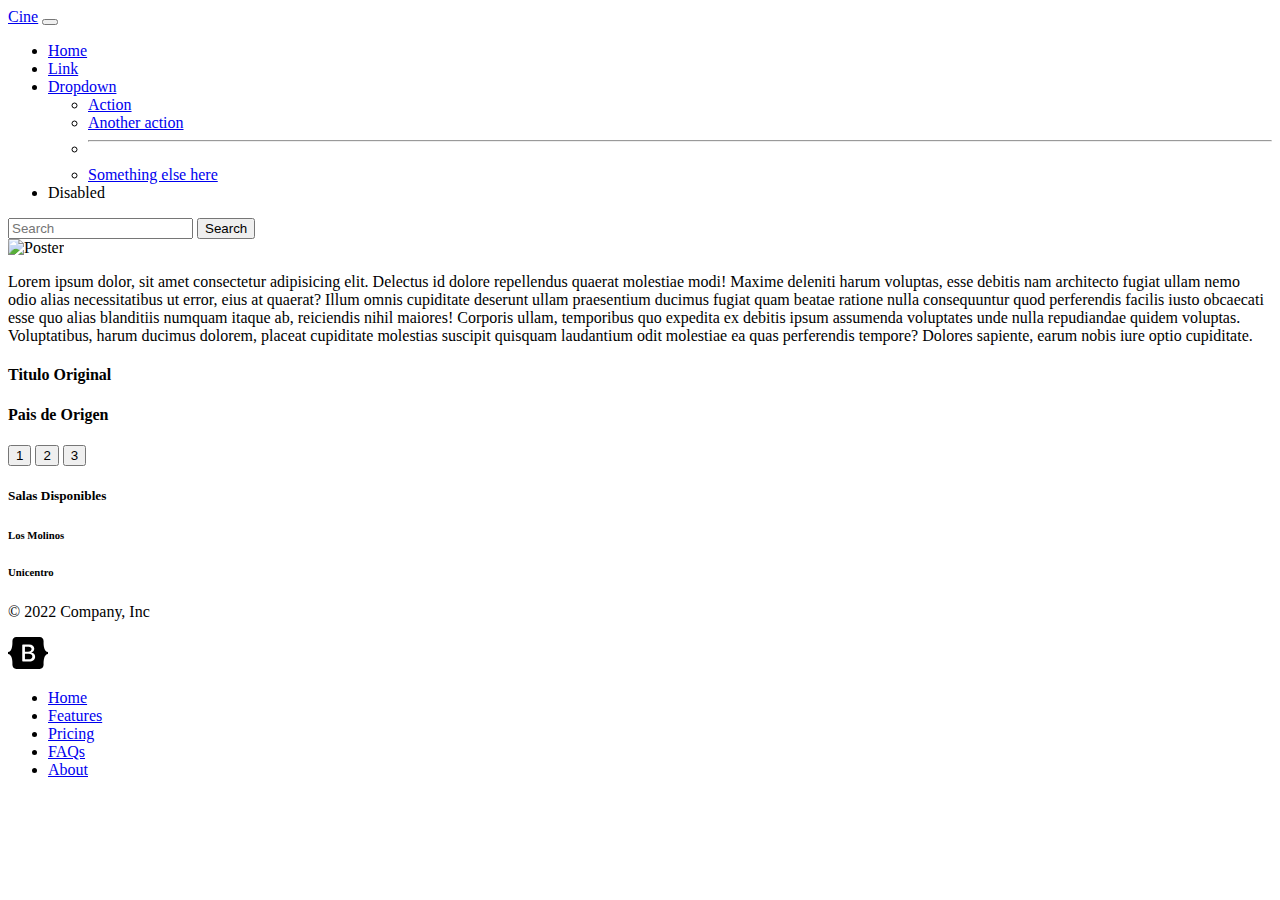
==== src/views/ampliarInfoPelicula.html @ b3669da4 "Se crea galeria de peliculas" ====
<!DOCTYPE html>
<html lang="en">

<head>
    <meta charset="UTF-8">
    <meta http-equiv="X-UA-Compatible" content="IE=edge">
    <meta name="viewport" content="width=device-width, initial-scale=1.0">
    <title>Document</title>
    <!-- Bootstrap -->
    <link href="https://cdn.jsdelivr.net/npm/bootstrap@5.2.0/dist/css/bootstrap.min.css" rel="stylesheet" integrity="sha384-gH2yIJqKdNHPEq0n4Mqa/HGKIhSkIHeL5AyhkYV8i59U5AR6csBvApHHNl/vI1Bx" crossorigin="anonymous">
    <!-- Bootstrap icons -->
    <link rel="stylesheet" href="https://cdn.jsdelivr.net/npm/bootstrap-icons@1.9.1/font/bootstrap-icons.css">
    <!-- Animate CSS -->
    <link rel="stylesheet" href="https://cdnjs.cloudflare.com/ajax/libs/animate.css/4.1.1/animate.min.css" />
    <!-- Custom Styles -->
    <link rel="stylesheet" href="./assets/styles/styles.css">
</head>

<body>
    <svg xmlns="http://www.w3.org/2000/svg" style="display: none;">
  <symbol id="bootstrap" viewBox="0 0 118 94">
    <title>Bootstrap</title>
    <path fill-rule="evenodd" clip-rule="evenodd" d="M24.509 0c-6.733 0-11.715 5.893-11.492 12.284.214 6.14-.064 14.092-2.066 20.577C8.943 39.365 5.547 43.485 0 44.014v5.972c5.547.529 8.943 4.649 10.951 11.153 2.002 6.485 2.28 14.437 2.066 20.577C12.794 88.106 17.776 94 24.51 94H93.5c6.733 0 11.714-5.893 11.491-12.284-.214-6.14.064-14.092 2.066-20.577 2.009-6.504 5.396-10.624 10.943-11.153v-5.972c-5.547-.529-8.934-4.649-10.943-11.153-2.002-6.484-2.28-14.437-2.066-20.577C105.214 5.894 100.233 0 93.5 0H24.508zM80 57.863C80 66.663 73.436 72 62.543 72H44a2 2 0 01-2-2V24a2 2 0 012-2h18.437c9.083 0 15.044 4.92 15.044 12.474 0 5.302-4.01 10.049-9.119 10.88v.277C75.317 46.394 80 51.21 80 57.863zM60.521 28.34H49.948v14.934h8.905c6.884 0 10.68-2.772 10.68-7.727 0-4.643-3.264-7.207-9.012-7.207zM49.948 49.2v16.458H60.91c7.167 0 10.964-2.876 10.964-8.281 0-5.406-3.903-8.178-11.425-8.178H49.948z"></path>
  </symbol>
  <symbol id="facebook" viewBox="0 0 16 16">
    <path d="M16 8.049c0-4.446-3.582-8.05-8-8.05C3.58 0-.002 3.603-.002 8.05c0 4.017 2.926 7.347 6.75 7.951v-5.625h-2.03V8.05H6.75V6.275c0-2.017 1.195-3.131 3.022-3.131.876 0 1.791.157 1.791.157v1.98h-1.009c-.993 0-1.303.621-1.303 1.258v1.51h2.218l-.354 2.326H9.25V16c3.824-.604 6.75-3.934 6.75-7.951z"/>
  </symbol>
  <symbol id="instagram" viewBox="0 0 16 16">
      <path d="M8 0C5.829 0 5.556.01 4.703.048 3.85.088 3.269.222 2.76.42a3.917 3.917 0 0 0-1.417.923A3.927 3.927 0 0 0 .42 2.76C.222 3.268.087 3.85.048 4.7.01 5.555 0 5.827 0 8.001c0 2.172.01 2.444.048 3.297.04.852.174 1.433.372 1.942.205.526.478.972.923 1.417.444.445.89.719 1.416.923.51.198 1.09.333 1.942.372C5.555 15.99 5.827 16 8 16s2.444-.01 3.298-.048c.851-.04 1.434-.174 1.943-.372a3.916 3.916 0 0 0 1.416-.923c.445-.445.718-.891.923-1.417.197-.509.332-1.09.372-1.942C15.99 10.445 16 10.173 16 8s-.01-2.445-.048-3.299c-.04-.851-.175-1.433-.372-1.941a3.926 3.926 0 0 0-.923-1.417A3.911 3.911 0 0 0 13.24.42c-.51-.198-1.092-.333-1.943-.372C10.443.01 10.172 0 7.998 0h.003zm-.717 1.442h.718c2.136 0 2.389.007 3.232.046.78.035 1.204.166 1.486.275.373.145.64.319.92.599.28.28.453.546.598.92.11.281.24.705.275 1.485.039.843.047 1.096.047 3.231s-.008 2.389-.047 3.232c-.035.78-.166 1.203-.275 1.485a2.47 2.47 0 0 1-.599.919c-.28.28-.546.453-.92.598-.28.11-.704.24-1.485.276-.843.038-1.096.047-3.232.047s-2.39-.009-3.233-.047c-.78-.036-1.203-.166-1.485-.276a2.478 2.478 0 0 1-.92-.598 2.48 2.48 0 0 1-.6-.92c-.109-.281-.24-.705-.275-1.485-.038-.843-.046-1.096-.046-3.233 0-2.136.008-2.388.046-3.231.036-.78.166-1.204.276-1.486.145-.373.319-.64.599-.92.28-.28.546-.453.92-.598.282-.11.705-.24 1.485-.276.738-.034 1.024-.044 2.515-.045v.002zm4.988 1.328a.96.96 0 1 0 0 1.92.96.96 0 0 0 0-1.92zm-4.27 1.122a4.109 4.109 0 1 0 0 8.217 4.109 4.109 0 0 0 0-8.217zm0 1.441a2.667 2.667 0 1 1 0 5.334 2.667 2.667 0 0 1 0-5.334z"/>
  </symbol>
  <symbol id="twitter" viewBox="0 0 16 16">
    <path d="M5.026 15c6.038 0 9.341-5.003 9.341-9.334 0-.14 0-.282-.006-.422A6.685 6.685 0 0 0 16 3.542a6.658 6.658 0 0 1-1.889.518 3.301 3.301 0 0 0 1.447-1.817 6.533 6.533 0 0 1-2.087.793A3.286 3.286 0 0 0 7.875 6.03a9.325 9.325 0 0 1-6.767-3.429 3.289 3.289 0 0 0 1.018 4.382A3.323 3.323 0 0 1 .64 6.575v.045a3.288 3.288 0 0 0 2.632 3.218 3.203 3.203 0 0 1-.865.115 3.23 3.23 0 0 1-.614-.057 3.283 3.283 0 0 0 3.067 2.277A6.588 6.588 0 0 1 .78 13.58a6.32 6.32 0 0 1-.78-.045A9.344 9.344 0 0 0 5.026 15z"/>
  </symbol>
</svg>
    <header>
        <nav class="navbar navbar-expand-lg bg-dark navbar-dark animate__animated animate__bounceInLeft">
            <div class="container-fluid">
                <a class="navbar-brand" href="#">Cine</a>
                <button class="navbar-toggler" type="button" data-bs-toggle="collapse" data-bs-target="#navbarSupportedContent" aria-controls="navbarSupportedContent" aria-expanded="false" aria-label="Toggle navigation">
                    <span class="navbar-toggler-icon"></span>
                </button>
                <div class="collapse navbar-collapse" id="navbarSupportedContent">
                    <ul class="navbar-nav me-auto mb-2 mb-lg-0">
                        <li class="nav-item">
                            <a class="nav-link active" aria-current="page" href="#">Home</a>
                        </li>
                        <li class="nav-item">
                            <a class="nav-link" href="#">Link</a>
                        </li>
                        <li class="nav-item dropdown">
                            <a class="nav-link dropdown-toggle" href="#" role="button" data-bs-toggle="dropdown" aria-expanded="false">
                                 Dropdown
                            </a>
                            <ul class="dropdown-menu">
                                <li><a class="dropdown-item" href="#">Action</a></li>
                                <li><a class="dropdown-item" href="#">Another action</a></li>
                                <li>
                                    <hr class="dropdown-divider">
                                </li>
                                <li><a class="dropdown-item" href="#">Something else here</a></li>
                            </ul>
                        </li>
                        <li class="nav-item">
                            <a class="nav-link disabled">Disabled</a>
                        </li>
                    </ul>
                    <form class="d-flex" role="search">
                        <input class="form-control me-2" type="search" placeholder="Search" aria-label="Search">
                        <button class="btn btn-outline-success" type="submit">Search</button>
                    </form>
                </div>
            </div>
        </nav>
    </header>
    <main>
        <section>
            <div class="container">
                <div class="row my-5">
                    <div class="col-12 col-md-5 border-end">
                        <img class="img-fluid w-75 d-block mx-auto" src="https://firebasestorage.googleapis.com/v0/b/cinevs-28f3f.appspot.com/o/after.png?alt=media&token=7ee1e351-8408-4b44-a885-b7e80c2288a0" alt="Poster">
                        <p class="mt-3">Lorem ipsum dolor, sit amet consectetur adipisicing elit. Delectus id dolore repellendus quaerat molestiae modi! Maxime deleniti harum voluptas, esse debitis nam architecto fugiat ullam nemo odio alias necessitatibus ut error,
                            eius at quaerat? Illum omnis cupiditate deserunt ullam praesentium ducimus fugiat quam beatae ratione nulla consequuntur quod perferendis facilis iusto obcaecati esse quo alias blanditiis numquam itaque ab, reiciendis nihil
                            maiores! Corporis ullam, temporibus quo expedita ex debitis ipsum assumenda voluptates unde nulla repudiandae quidem voluptas. Voluptatibus, harum ducimus dolorem, placeat cupiditate molestias suscipit quisquam laudantium odit
                            molestiae ea quas perferendis tempore? Dolores sapiente, earum nobis iure optio cupiditate.</p>
                        <h4>Titulo Original</h4>
                        <h4>Pais de Origen</h4>
                    </div>
                    <div class="col-12 col-md-4">
                        <button class="btn btn-outline-primary" type="button">
                            1
                        </button>
                        <button class="btn btn-outline-primary" type="button">
                            2
                        </button>
                        <button class="btn btn-outline-primary" type="button">
                            3
                        </button>
                        <div class="mt-5">
                            <h5>Salas Disponibles</h5>
                            <h6>Los Molinos</h6>
                            <h6>Unicentro</h6>
                        </div>
                    </div>
                </div>
            </div>
        </section>
    </main>
    <div class="container">
        <footer class="d-flex flex-wrap justify-content-between align-items-center py-3 my-4 border-top">
            <p class="col-md-4 mb-0 text-muted">&copy; 2022 Company, Inc</p>

            <a href="/" class="col-md-4 d-flex align-items-center justify-content-center mb-3 mb-md-0 me-md-auto link-dark text-decoration-none">
                <svg class="bi me-2" width="40" height="32"><use xlink:href="#bootstrap"/></svg>
            </a>

            <ul class="nav col-md-4 justify-content-end">
                <li class="nav-item"><a href="#" class="nav-link px-2 text-muted">Home</a></li>
                <li class="nav-item"><a href="#" class="nav-link px-2 text-muted">Features</a></li>
                <li class="nav-item"><a href="#" class="nav-link px-2 text-muted">Pricing</a></li>
                <li class="nav-item"><a href="#" class="nav-link px-2 text-muted">FAQs</a></li>
                <li class="nav-item"><a href="#" class="nav-link px-2 text-muted">About</a></li>
            </ul>
        </footer>
    </div>

    <!-- JavaScript Bootstrap -->
    <script src="https://cdn.jsdelivr.net/npm/bootstrap@5.2.0/dist/js/bootstrap.bundle.min.js" integrity="sha384-A3rJD856KowSb7dwlZdYEkO39Gagi7vIsF0jrRAoQmDKKtQBHUuLZ9AsSv4jD4Xa" crossorigin="anonymous"></script>
</body>

</html>
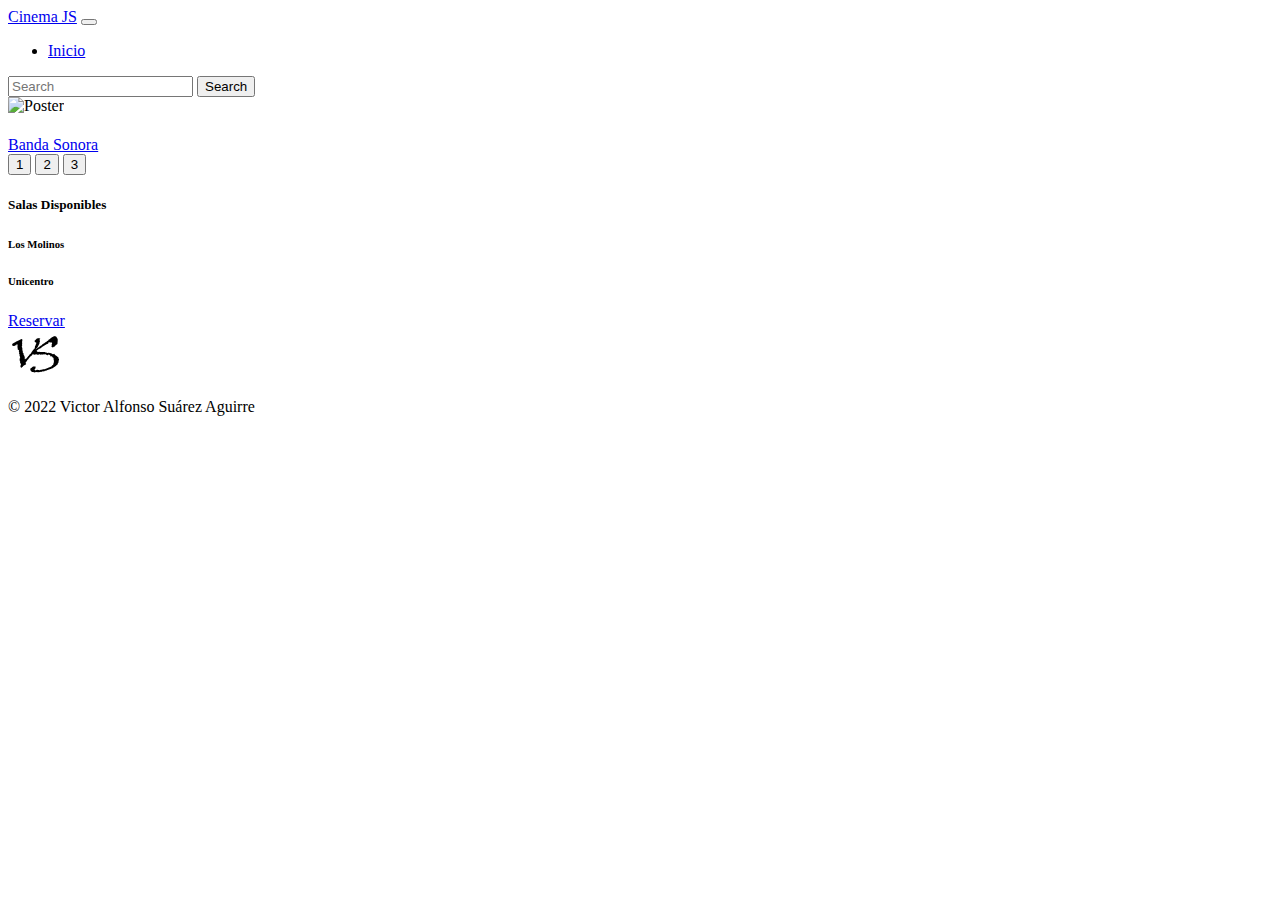
==== commit 88a88d41: "Se organiza botones de enlaces y pagina de banda sonora" ====
--- a/src/views/ampliarInfoPelicula.html
+++ b/src/views/ampliarInfoPelicula.html
@@ -5,7 +5,7 @@
     <meta charset="UTF-8">
     <meta http-equiv="X-UA-Compatible" content="IE=edge">
     <meta name="viewport" content="width=device-width, initial-scale=1.0">
-    <title>Document</title>
+    <title>Cinema JS - Detalle Pelicula</title>
     <!-- Bootstrap -->
     <link href="https://cdn.jsdelivr.net/npm/bootstrap@5.2.0/dist/css/bootstrap.min.css" rel="stylesheet" integrity="sha384-gH2yIJqKdNHPEq0n4Mqa/HGKIhSkIHeL5AyhkYV8i59U5AR6csBvApHHNl/vI1Bx" crossorigin="anonymous">
     <!-- Bootstrap icons -->
@@ -13,55 +13,21 @@
     <!-- Animate CSS -->
     <link rel="stylesheet" href="https://cdnjs.cloudflare.com/ajax/libs/animate.css/4.1.1/animate.min.css" />
     <!-- Custom Styles -->
-    <link rel="stylesheet" href="./assets/styles/styles.css">
+    <link rel="stylesheet" href="../../assets/styles/styles.css">
 </head>
 
 <body>
-    <svg xmlns="http://www.w3.org/2000/svg" style="display: none;">
-  <symbol id="bootstrap" viewBox="0 0 118 94">
-    <title>Bootstrap</title>
-    <path fill-rule="evenodd" clip-rule="evenodd" d="M24.509 0c-6.733 0-11.715 5.893-11.492 12.284.214 6.14-.064 14.092-2.066 20.577C8.943 39.365 5.547 43.485 0 44.014v5.972c5.547.529 8.943 4.649 10.951 11.153 2.002 6.485 2.28 14.437 2.066 20.577C12.794 88.106 17.776 94 24.51 94H93.5c6.733 0 11.714-5.893 11.491-12.284-.214-6.14.064-14.092 2.066-20.577 2.009-6.504 5.396-10.624 10.943-11.153v-5.972c-5.547-.529-8.934-4.649-10.943-11.153-2.002-6.484-2.28-14.437-2.066-20.577C105.214 5.894 100.233 0 93.5 0H24.508zM80 57.863C80 66.663 73.436 72 62.543 72H44a2 2 0 01-2-2V24a2 2 0 012-2h18.437c9.083 0 15.044 4.92 15.044 12.474 0 5.302-4.01 10.049-9.119 10.88v.277C75.317 46.394 80 51.21 80 57.863zM60.521 28.34H49.948v14.934h8.905c6.884 0 10.68-2.772 10.68-7.727 0-4.643-3.264-7.207-9.012-7.207zM49.948 49.2v16.458H60.91c7.167 0 10.964-2.876 10.964-8.281 0-5.406-3.903-8.178-11.425-8.178H49.948z"></path>
-  </symbol>
-  <symbol id="facebook" viewBox="0 0 16 16">
-    <path d="M16 8.049c0-4.446-3.582-8.05-8-8.05C3.58 0-.002 3.603-.002 8.05c0 4.017 2.926 7.347 6.75 7.951v-5.625h-2.03V8.05H6.75V6.275c0-2.017 1.195-3.131 3.022-3.131.876 0 1.791.157 1.791.157v1.98h-1.009c-.993 0-1.303.621-1.303 1.258v1.51h2.218l-.354 2.326H9.25V16c3.824-.604 6.75-3.934 6.75-7.951z"/>
-  </symbol>
-  <symbol id="instagram" viewBox="0 0 16 16">
-      <path d="M8 0C5.829 0 5.556.01 4.703.048 3.85.088 3.269.222 2.76.42a3.917 3.917 0 0 0-1.417.923A3.927 3.927 0 0 0 .42 2.76C.222 3.268.087 3.85.048 4.7.01 5.555 0 5.827 0 8.001c0 2.172.01 2.444.048 3.297.04.852.174 1.433.372 1.942.205.526.478.972.923 1.417.444.445.89.719 1.416.923.51.198 1.09.333 1.942.372C5.555 15.99 5.827 16 8 16s2.444-.01 3.298-.048c.851-.04 1.434-.174 1.943-.372a3.916 3.916 0 0 0 1.416-.923c.445-.445.718-.891.923-1.417.197-.509.332-1.09.372-1.942C15.99 10.445 16 10.173 16 8s-.01-2.445-.048-3.299c-.04-.851-.175-1.433-.372-1.941a3.926 3.926 0 0 0-.923-1.417A3.911 3.911 0 0 0 13.24.42c-.51-.198-1.092-.333-1.943-.372C10.443.01 10.172 0 7.998 0h.003zm-.717 1.442h.718c2.136 0 2.389.007 3.232.046.78.035 1.204.166 1.486.275.373.145.64.319.92.599.28.28.453.546.598.92.11.281.24.705.275 1.485.039.843.047 1.096.047 3.231s-.008 2.389-.047 3.232c-.035.78-.166 1.203-.275 1.485a2.47 2.47 0 0 1-.599.919c-.28.28-.546.453-.92.598-.28.11-.704.24-1.485.276-.843.038-1.096.047-3.232.047s-2.39-.009-3.233-.047c-.78-.036-1.203-.166-1.485-.276a2.478 2.478 0 0 1-.92-.598 2.48 2.48 0 0 1-.6-.92c-.109-.281-.24-.705-.275-1.485-.038-.843-.046-1.096-.046-3.233 0-2.136.008-2.388.046-3.231.036-.78.166-1.204.276-1.486.145-.373.319-.64.599-.92.28-.28.546-.453.92-.598.282-.11.705-.24 1.485-.276.738-.034 1.024-.044 2.515-.045v.002zm4.988 1.328a.96.96 0 1 0 0 1.92.96.96 0 0 0 0-1.92zm-4.27 1.122a4.109 4.109 0 1 0 0 8.217 4.109 4.109 0 0 0 0-8.217zm0 1.441a2.667 2.667 0 1 1 0 5.334 2.667 2.667 0 0 1 0-5.334z"/>
-  </symbol>
-  <symbol id="twitter" viewBox="0 0 16 16">
-    <path d="M5.026 15c6.038 0 9.341-5.003 9.341-9.334 0-.14 0-.282-.006-.422A6.685 6.685 0 0 0 16 3.542a6.658 6.658 0 0 1-1.889.518 3.301 3.301 0 0 0 1.447-1.817 6.533 6.533 0 0 1-2.087.793A3.286 3.286 0 0 0 7.875 6.03a9.325 9.325 0 0 1-6.767-3.429 3.289 3.289 0 0 0 1.018 4.382A3.323 3.323 0 0 1 .64 6.575v.045a3.288 3.288 0 0 0 2.632 3.218 3.203 3.203 0 0 1-.865.115 3.23 3.23 0 0 1-.614-.057 3.283 3.283 0 0 0 3.067 2.277A6.588 6.588 0 0 1 .78 13.58a6.32 6.32 0 0 1-.78-.045A9.344 9.344 0 0 0 5.026 15z"/>
-  </symbol>
-</svg>
     <header>
         <nav class="navbar navbar-expand-lg bg-dark navbar-dark animate__animated animate__bounceInLeft">
             <div class="container-fluid">
-                <a class="navbar-brand" href="#">Cine</a>
+                <a class="navbar-brand" href="#">Cinema JS</a>
                 <button class="navbar-toggler" type="button" data-bs-toggle="collapse" data-bs-target="#navbarSupportedContent" aria-controls="navbarSupportedContent" aria-expanded="false" aria-label="Toggle navigation">
                     <span class="navbar-toggler-icon"></span>
                 </button>
                 <div class="collapse navbar-collapse" id="navbarSupportedContent">
                     <ul class="navbar-nav me-auto mb-2 mb-lg-0">
                         <li class="nav-item">
-                            <a class="nav-link active" aria-current="page" href="#">Home</a>
-                        </li>
-                        <li class="nav-item">
-                            <a class="nav-link" href="#">Link</a>
-                        </li>
-                        <li class="nav-item dropdown">
-                            <a class="nav-link dropdown-toggle" href="#" role="button" data-bs-toggle="dropdown" aria-expanded="false">
-                                 Dropdown
-                            </a>
-                            <ul class="dropdown-menu">
-                                <li><a class="dropdown-item" href="#">Action</a></li>
-                                <li><a class="dropdown-item" href="#">Another action</a></li>
-                                <li>
-                                    <hr class="dropdown-divider">
-                                </li>
-                                <li><a class="dropdown-item" href="#">Something else here</a></li>
-                            </ul>
-                        </li>
-                        <li class="nav-item">
-                            <a class="nav-link disabled">Disabled</a>
+                            <a class="nav-link active" aria-current="page" href="../../index.html">Inicio</a>
                         </li>
                     </ul>
                     <form class="d-flex" role="search">
@@ -77,13 +43,17 @@
             <div class="container">
                 <div class="row my-5">
                     <div class="col-12 col-md-5 border-end">
-                        <img class="img-fluid w-75 d-block mx-auto" src="https://firebasestorage.googleapis.com/v0/b/cinevs-28f3f.appspot.com/o/after.png?alt=media&token=7ee1e351-8408-4b44-a885-b7e80c2288a0" alt="Poster">
-                        <p class="mt-3">Lorem ipsum dolor, sit amet consectetur adipisicing elit. Delectus id dolore repellendus quaerat molestiae modi! Maxime deleniti harum voluptas, esse debitis nam architecto fugiat ullam nemo odio alias necessitatibus ut error,
-                            eius at quaerat? Illum omnis cupiditate deserunt ullam praesentium ducimus fugiat quam beatae ratione nulla consequuntur quod perferendis facilis iusto obcaecati esse quo alias blanditiis numquam itaque ab, reiciendis nihil
-                            maiores! Corporis ullam, temporibus quo expedita ex debitis ipsum assumenda voluptates unde nulla repudiandae quidem voluptas. Voluptatibus, harum ducimus dolorem, placeat cupiditate molestias suscipit quisquam laudantium odit
-                            molestiae ea quas perferendis tempore? Dolores sapiente, earum nobis iure optio cupiditate.</p>
-                        <h4>Titulo Original</h4>
-                        <h4>Pais de Origen</h4>
+                        <img class="img-fluid w-75 d-block mx-auto posterDetalle" src="" alt="Poster">
+                        <h4 class="nombreDetalle"></h4>
+                        <p class="estrenoDetalle"></p>
+                        <p class="mt-3 sinopsisDetalle"></p>
+                        <p class="clasificacionDetalle"></p>
+                        <p class="generoDetalle"></p>
+                        <p class="idiomaDetalle"></p>
+                        <p class="duracionDetalle"></p>
+                        <p class="directorDetalle"></p>
+                        <p class="actoresDetalle"></p>
+                        <a href="./bandaSonora.html" type="button" class="btn btn-primary">Banda Sonora</a>
                     </div>
                     <div class="col-12 col-md-4">
                         <button class="btn btn-outline-primary" type="button">
@@ -100,6 +70,7 @@
                             <h6>Los Molinos</h6>
                             <h6>Unicentro</h6>
                         </div>
+                        <a href="./cinema.html" class="btn btn-primary">Reservar</a>
                     </div>
                 </div>
             </div>
@@ -107,24 +78,18 @@
     </main>
     <div class="container">
         <footer class="d-flex flex-wrap justify-content-between align-items-center py-3 my-4 border-top">
-            <p class="col-md-4 mb-0 text-muted">&copy; 2022 Company, Inc</p>
-
-            <a href="/" class="col-md-4 d-flex align-items-center justify-content-center mb-3 mb-md-0 me-md-auto link-dark text-decoration-none">
-                <svg class="bi me-2" width="40" height="32"><use xlink:href="#bootstrap"/></svg>
+            <a href="https://github.com/VictorSuarezAg/CineMiercoles.git" class="col-md-12 d-flex align-items-center justify-content-center mb-3 mb-md-0 me-md-auto link-dark text-decoration-none">
+                <img class="logoFooter" src="../../assets/img/logo.svg" alt="Logotipo" title="Mi GitHub">
             </a>
-
-            <ul class="nav col-md-4 justify-content-end">
-                <li class="nav-item"><a href="#" class="nav-link px-2 text-muted">Home</a></li>
-                <li class="nav-item"><a href="#" class="nav-link px-2 text-muted">Features</a></li>
-                <li class="nav-item"><a href="#" class="nav-link px-2 text-muted">Pricing</a></li>
-                <li class="nav-item"><a href="#" class="nav-link px-2 text-muted">FAQs</a></li>
-                <li class="nav-item"><a href="#" class="nav-link px-2 text-muted">About</a></li>
-            </ul>
+            <p class="col-md-12 mb-0 text-muted text-center">&copy; 2022 Victor Alfonso Suárez Aguirre</p>
         </footer>
     </div>
 
     <!-- JavaScript Bootstrap -->
     <script src="https://cdn.jsdelivr.net/npm/bootstrap@5.2.0/dist/js/bootstrap.bundle.min.js" integrity="sha384-A3rJD856KowSb7dwlZdYEkO39Gagi7vIsF0jrRAoQmDKKtQBHUuLZ9AsSv4jD4Xa" crossorigin="anonymous"></script>
+
+    <!-- Javascript Custom -->
+    <script src="../controllers/controladorAmpliarInfo.js"></script>
 </body>
 
 </html>--- a/assets/styles/styles.css
+++ b/assets/styles/styles.css
@@ -0,0 +1,124 @@
+.navbar {
+    z-index: 5;
+}
+
+.carousel,
+.banner {
+    height: calc(100vh - 5rem);
+    overflow: hidden;
+}
+
+.sinopsis {
+    height: 9rem;
+    overflow: hidden;
+    overflow-y: scroll;
+    overflow-wrap: break-word;
+}
+
+.logoFooter {
+    height: 3rem;
+}
+
+.screen {
+    background-color: black;
+    height: 27px;
+    border-radius: 50%;
+    margin-top: 150px;
+    color: #fff;
+    text-align: center;
+    font-weight: bold;
+}
+
+.reserva {
+    font-weight: bold;
+}
+
+.factura {
+    background-image: url('../img/factura.png');
+    background-repeat: no-repeat;
+    background-size: contain;
+    background-position: center;
+    height: 400px;
+    width: 300px;
+    margin: 0 auto;
+    position: relative;
+    padding: 40px 45px 60px 40px;
+    display: none;
+    flex-wrap: wrap;
+    align-content: flex-start;
+}
+
+.factura--active {
+    display: flex;
+}
+
+.titleFac {
+    text-align: center;
+    width: 100%;
+}
+
+.dateFac {
+    padding-top: 10px;
+    padding-bottom: 10px;
+    border-bottom: 1px dashed #ccc;
+    margin-bottom: 0;
+    width: 100%;
+}
+
+.datosFac {
+    padding-top: 10px;
+    display: flex;
+    justify-content: space-between;
+    border-bottom: 1px solid;
+    margin-bottom: 0;
+    width: 100%;
+}
+
+.cantidadFac {
+    padding-left: 10px;
+}
+
+.sillaFac {
+    text-align: right;
+}
+
+.cantidadFac,
+.reservaFac,
+.sillaFac {
+    width: calc(100% / 3);
+    margin-bottom: 0;
+}
+
+.idSillas {
+    text-align: center;
+    width: 100%;
+    font-size: 24px;
+    font-weight: bold;
+    margin-bottom: 0;
+}
+
+.subtotalFac,
+.totalFac,
+.ivaFac {
+    margin-bottom: 0;
+    font-size: 15px;
+    text-align: right;
+    width: 100%;
+}
+
+.subtotal,
+.total {
+    font-weight: bold;
+}
+
+.btnPagar {
+    position: absolute;
+    bottom: -3rem;
+    left: 50%;
+    transform: translateX(-50%);
+}
+
+.back {
+    display: flex;
+    justify-content: center;
+}